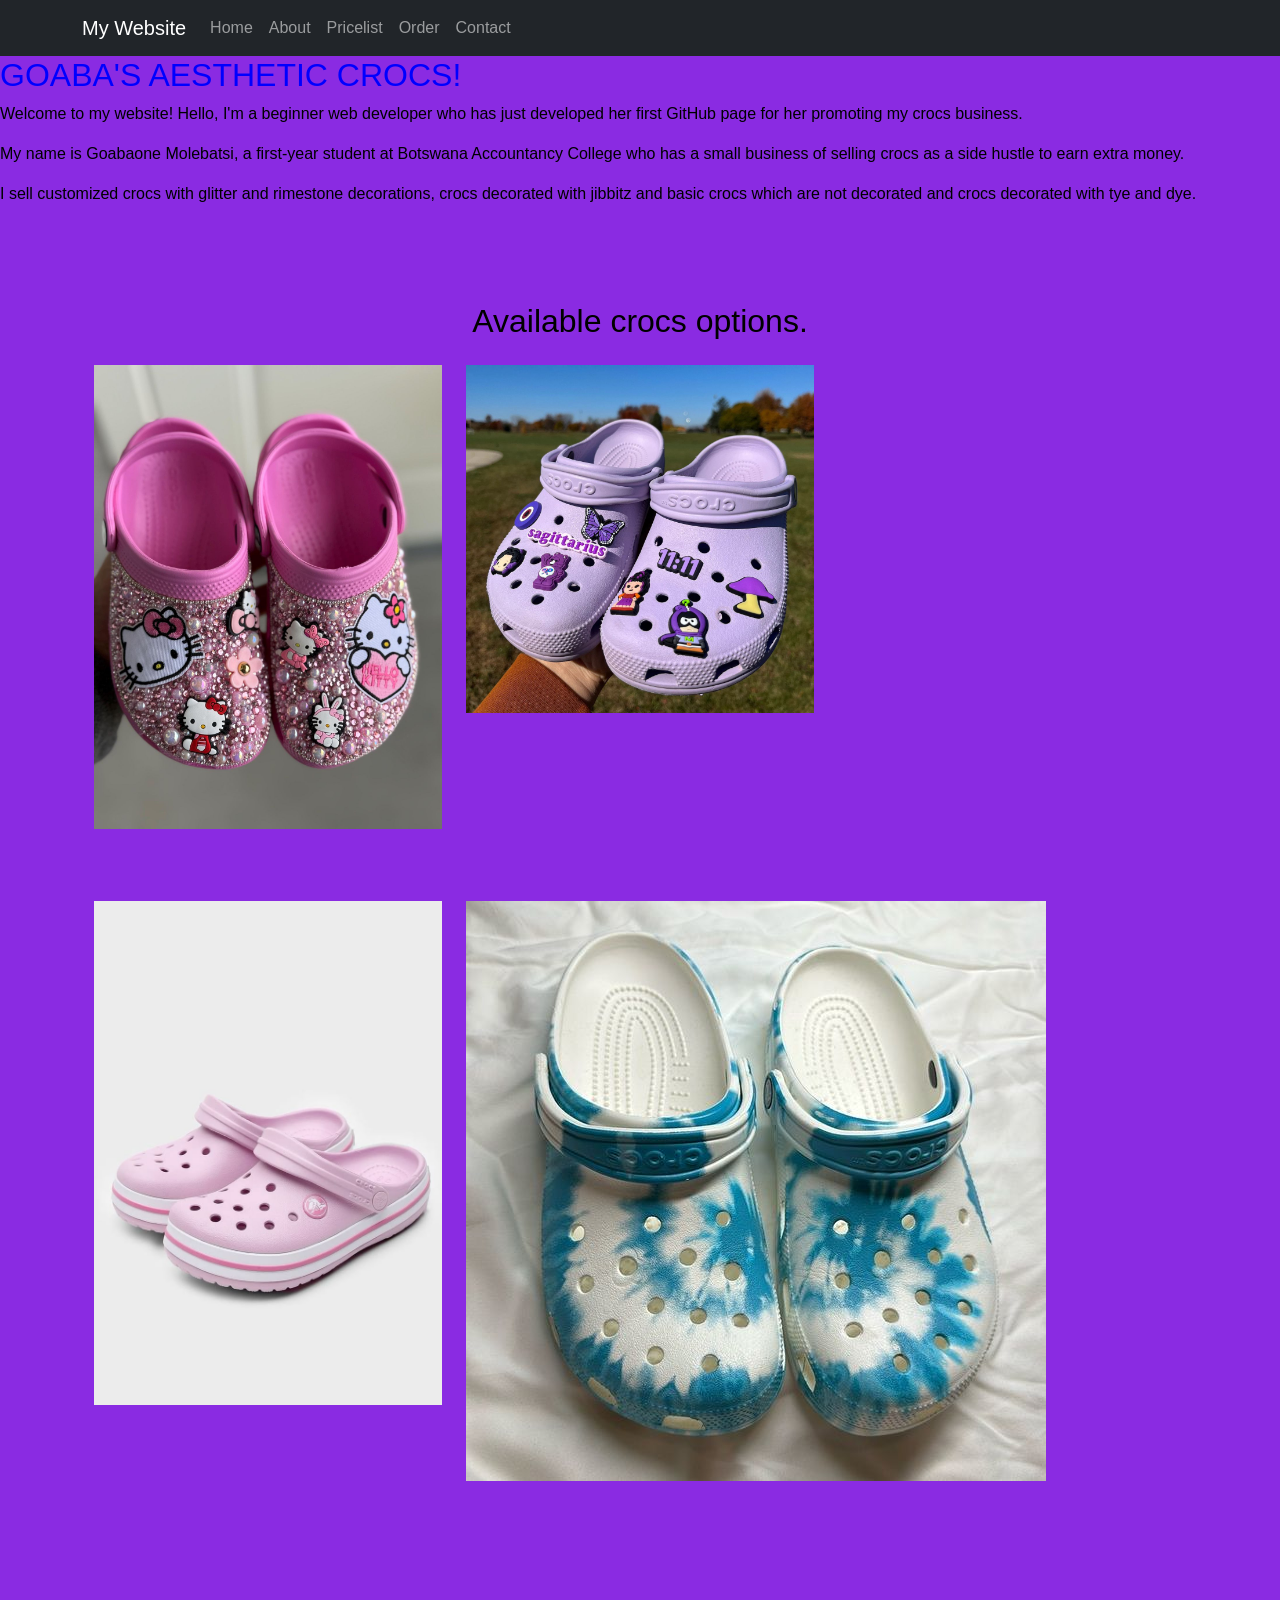
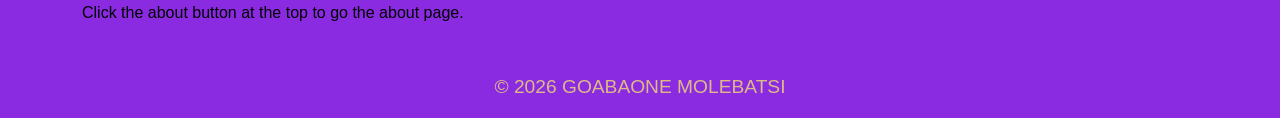
==== index.html @ 3a9e94fd "main" ====
<!DOCTYPE html>
<html lang="en">
<head>
    <meta charset="UTF-8">
    <meta name="viewport" content="width=device-width, initial-scale=1.0">
    <title>My Website</title>
    
     <!-- Bootstrap CSS -->
    <link href="https://cdn.jsdelivr.net/npm/bootstrap@5.3.0/dist/css/bootstrap.min.css" rel="stylesheet">
    <!-- Custom CSS -->

    <link rel="stylesheet" href="styles.css">
</head>
<body>
    <body style="background-color: blueviolet; color: rgb(0, 0, 0); font-family: Arial;">

    <header>
        <nav class="navbar navbar-expand-lg navbar-dark bg-dark">
            <div class="container">
                <a class="navbar-brand" href="index.html">My Website</a>
                <button class="navbar-toggler" type="button" data-bs-toggle="collapse" data-bs-target="#navbarNav">
                    <span class="navbar-toggler-icon"></span>
                </button>
                <div class="collapse navbar-collapse" id="navbarNav">
                    <ul class="navbar-nav">
                        <li class="nav-item">
                            <a class="nav-link" href="index.html">Home</a>
                        </li>
                        <li class="nav-item">
                            <a class="nav-link" href="about.html">About</a>
                        </li>
                        <li class="nav-item">
                            <a class="nav-link" href="table.html">Pricelist</a>
                        <li class="nav-item">
                            <a class="nav-link" href="order.html">Order</a>
                        </li>
                        <li class="nav-item">
                            <a class="nav-link" href="contact.html">Contact</a>
                        </li>
                    </ul>
                </div>
            </div>
        </nav>
    </header>

    <main>
        <h1 style="color:blue; font-size:xx-large; text-align: left;">GOABA'S AESTHETIC CROCS!</h1>
        <p>Welcome to my website! Hello, I'm a beginner web developer who has just developed her first GitHub page for her promoting my crocs business.</p>
        <p>My name is Goabaone Molebatsi, a first-year student at Botswana Accountancy College who has a small business of selling crocs as a side hustle to earn extra money.</p>
        <p>I sell customized crocs with glitter and rimestone decorations, crocs decorated with jibbitz and basic crocs which are not decorated and crocs decorated with tye and dye.</p>
    </main>
    <main class="container my-5">
        <div class="hero-section text-center text-white d-flex align-items-center justify-content-center">
            <div class="container">
                </div>
                 </div>
                <div class="container my-5">
                    <h2 class="text-center mb-4">Available crocs options.</h2>
                    <div class="row">
                        <div class="col-md-4 mb-4">
                            <img src="Customized crocs.jpg" alt="Customized Crocs" class="img-fluid">
                            </div>
                        <div class="col-md-4 mb-4">
                            <img src="722cf4ba676f2f184f27ca4ed81930cd.jpg" alt="decorated crocs with jibbitz" class="img-fluid">
                            </div>
                <div class="container my-5">
                        <div class="row">
                            <div class="col-md-4 mb-4">
                             <img src="34acb5b79af46b567a6982471aa55045.jpg" alt="basic crocs without decoration" class="img-fluid">
                            </div>
                            <div class="col-md mb-4">
                                <img src="tye and dye 4.jpg" alt="tye and dye crocs" class="img-fluid">
                            </div>
                              </div>
                </div>
            </div>
        </div>
        <p>Click the about button at the top to go the about page.</p>
    </main>
    <footer style="color: burlywood; font-size: larger; text-align: center;">
        <p>&copy; 2026 GOABAONE MOLEBATSI</p>
    </footer>
        <!-- Your content goes here -->

    <!-- Bootstrap JS and dependencies -->
    <script src="https://cdn.jsdelivr.net/npm/@popperjs/core@2.11.6/dist/umd/popper.min.js"></script>
    <script src="https://cdn.jsdelivr.net/npm/bootstrap@5.3.0/dist/js/bootstrap.min.js"></script>
</body>
</html>
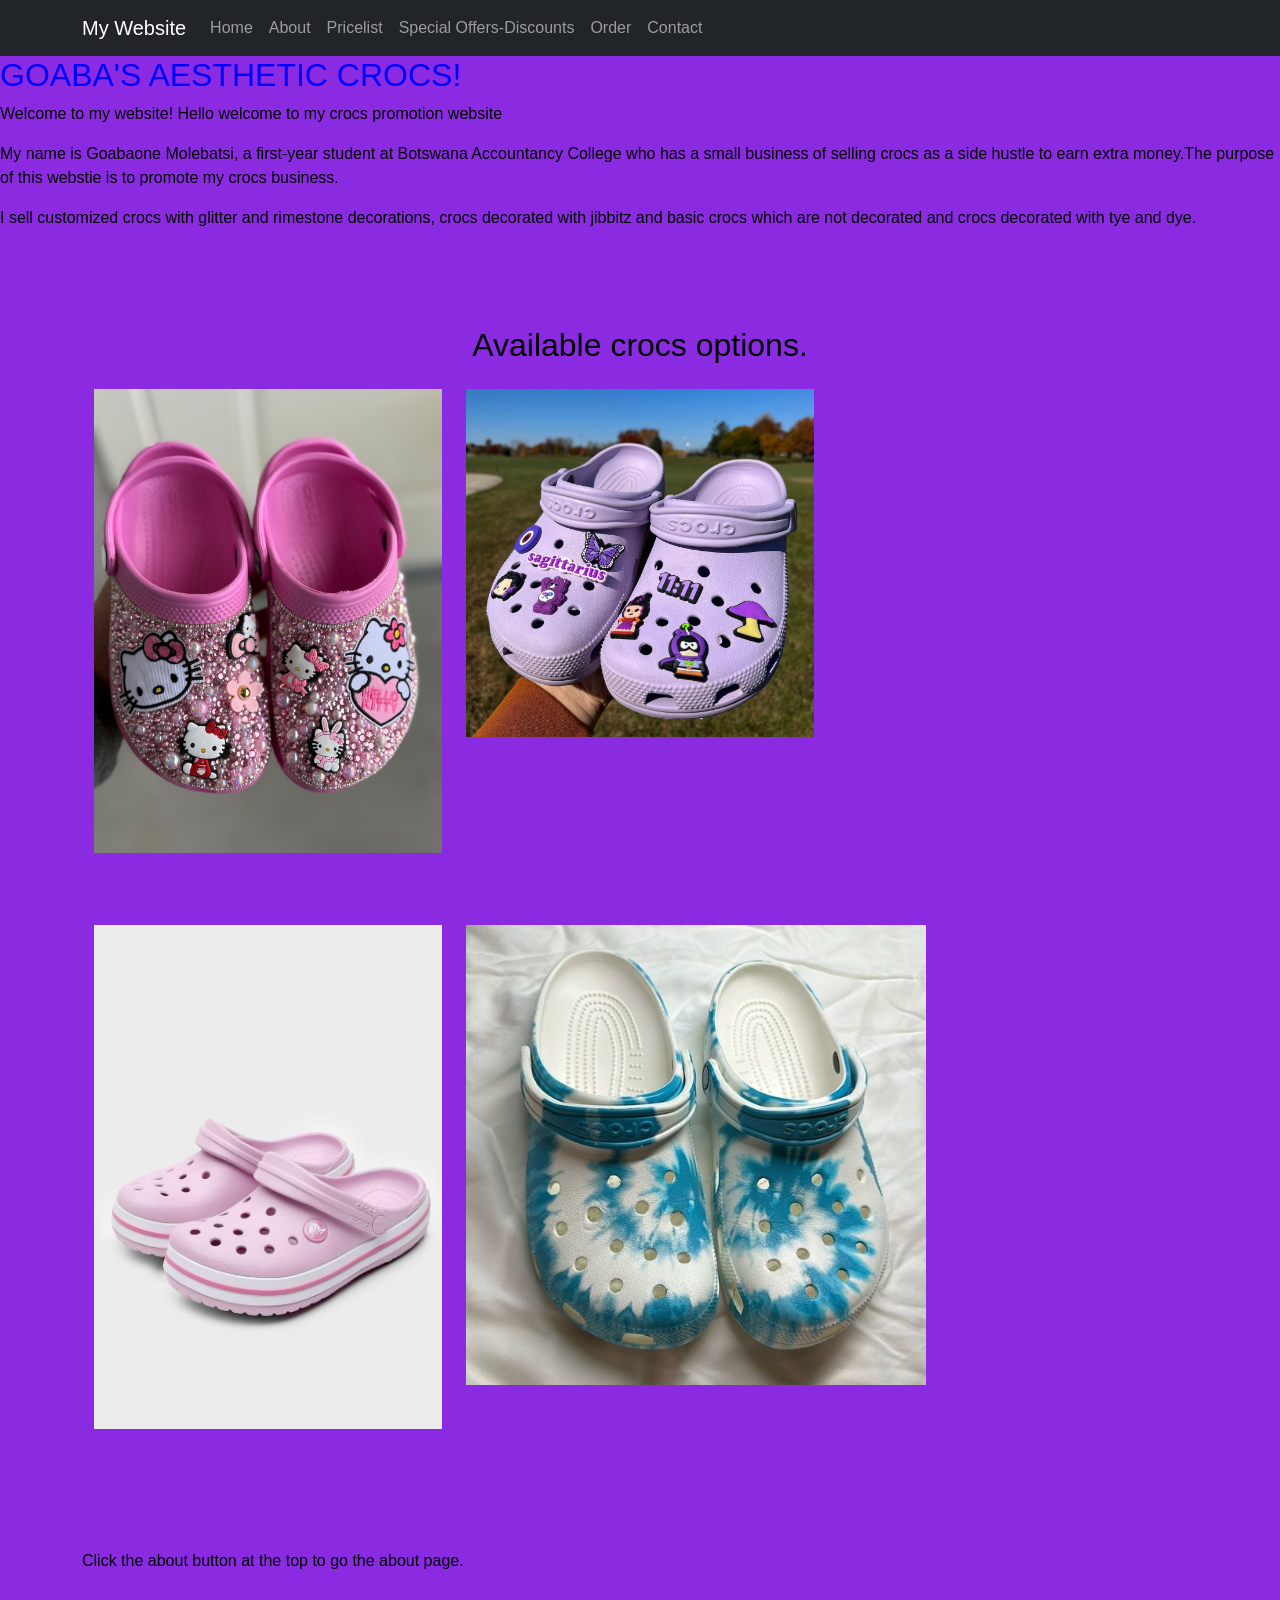
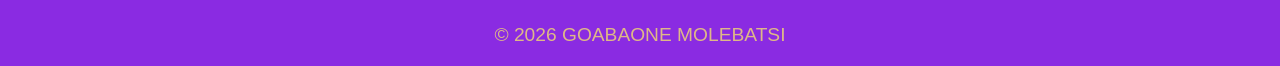
==== commit 9390a260: "main" ====
--- a/index.html
+++ b/index.html
@@ -31,6 +31,9 @@
                         </li>
                         <li class="nav-item">
                             <a class="nav-link" href="table.html">Pricelist</a>
+                        </li>
+                        <li class="nav-item">
+                            <a class="nav-link" href="discount.html">Special Offers-Discounts</a>
                         <li class="nav-item">
                             <a class="nav-link" href="order.html">Order</a>
                         </li>
@@ -45,8 +48,8 @@
 
     <main>
         <h1 style="color:blue; font-size:xx-large; text-align: left;">GOABA'S AESTHETIC CROCS!</h1>
-        <p>Welcome to my website! Hello, I'm a beginner web developer who has just developed her first GitHub page for her promoting my crocs business.</p>
-        <p>My name is Goabaone Molebatsi, a first-year student at Botswana Accountancy College who has a small business of selling crocs as a side hustle to earn extra money.</p>
+        <p>Welcome to my website! Hello welcome to my crocs promotion website</p>
+        <p>My name is Goabaone Molebatsi, a first-year student at Botswana Accountancy College who has a small business of selling crocs as a side hustle to earn extra money.The purpose of this webstie is to promote my crocs business.</p>
         <p>I sell customized crocs with glitter and rimestone decorations, crocs decorated with jibbitz and basic crocs which are not decorated and crocs decorated with tye and dye.</p>
     </main>
     <main class="container my-5">
@@ -58,18 +61,18 @@
                     <h2 class="text-center mb-4">Available crocs options.</h2>
                     <div class="row">
                         <div class="col-md-4 mb-4">
-                            <img src="Customized crocs.jpg" alt="Customized Crocs" class="img-fluid">
+                            <img src="Customized crocs.jpg" alt="Customized Crocs" class="img-fluid" width="460" height="300">
                             </div>
                         <div class="col-md-4 mb-4">
-                            <img src="722cf4ba676f2f184f27ca4ed81930cd.jpg" alt="decorated crocs with jibbitz" class="img-fluid">
+                            <img src="722cf4ba676f2f184f27ca4ed81930cd.jpg" alt="decorated crocs with jibbitz" class="img-fluid" width="460" height="300">
                             </div>
                 <div class="container my-5">
                         <div class="row">
                             <div class="col-md-4 mb-4">
-                             <img src="34acb5b79af46b567a6982471aa55045.jpg" alt="basic crocs without decoration" class="img-fluid">
+                             <img src="34acb5b79af46b567a6982471aa55045.jpg" alt="basic crocs without decoration" class="img-fluid" width="460" height="300">
                             </div>
                             <div class="col-md mb-4">
-                                <img src="tye and dye 4.jpg" alt="tye and dye crocs" class="img-fluid">
+                                <img src="tye and dye 4.jpg" alt="tye and dye crocs" class="img-fluid" width="460" height="300">
                             </div>
                               </div>
                 </div>
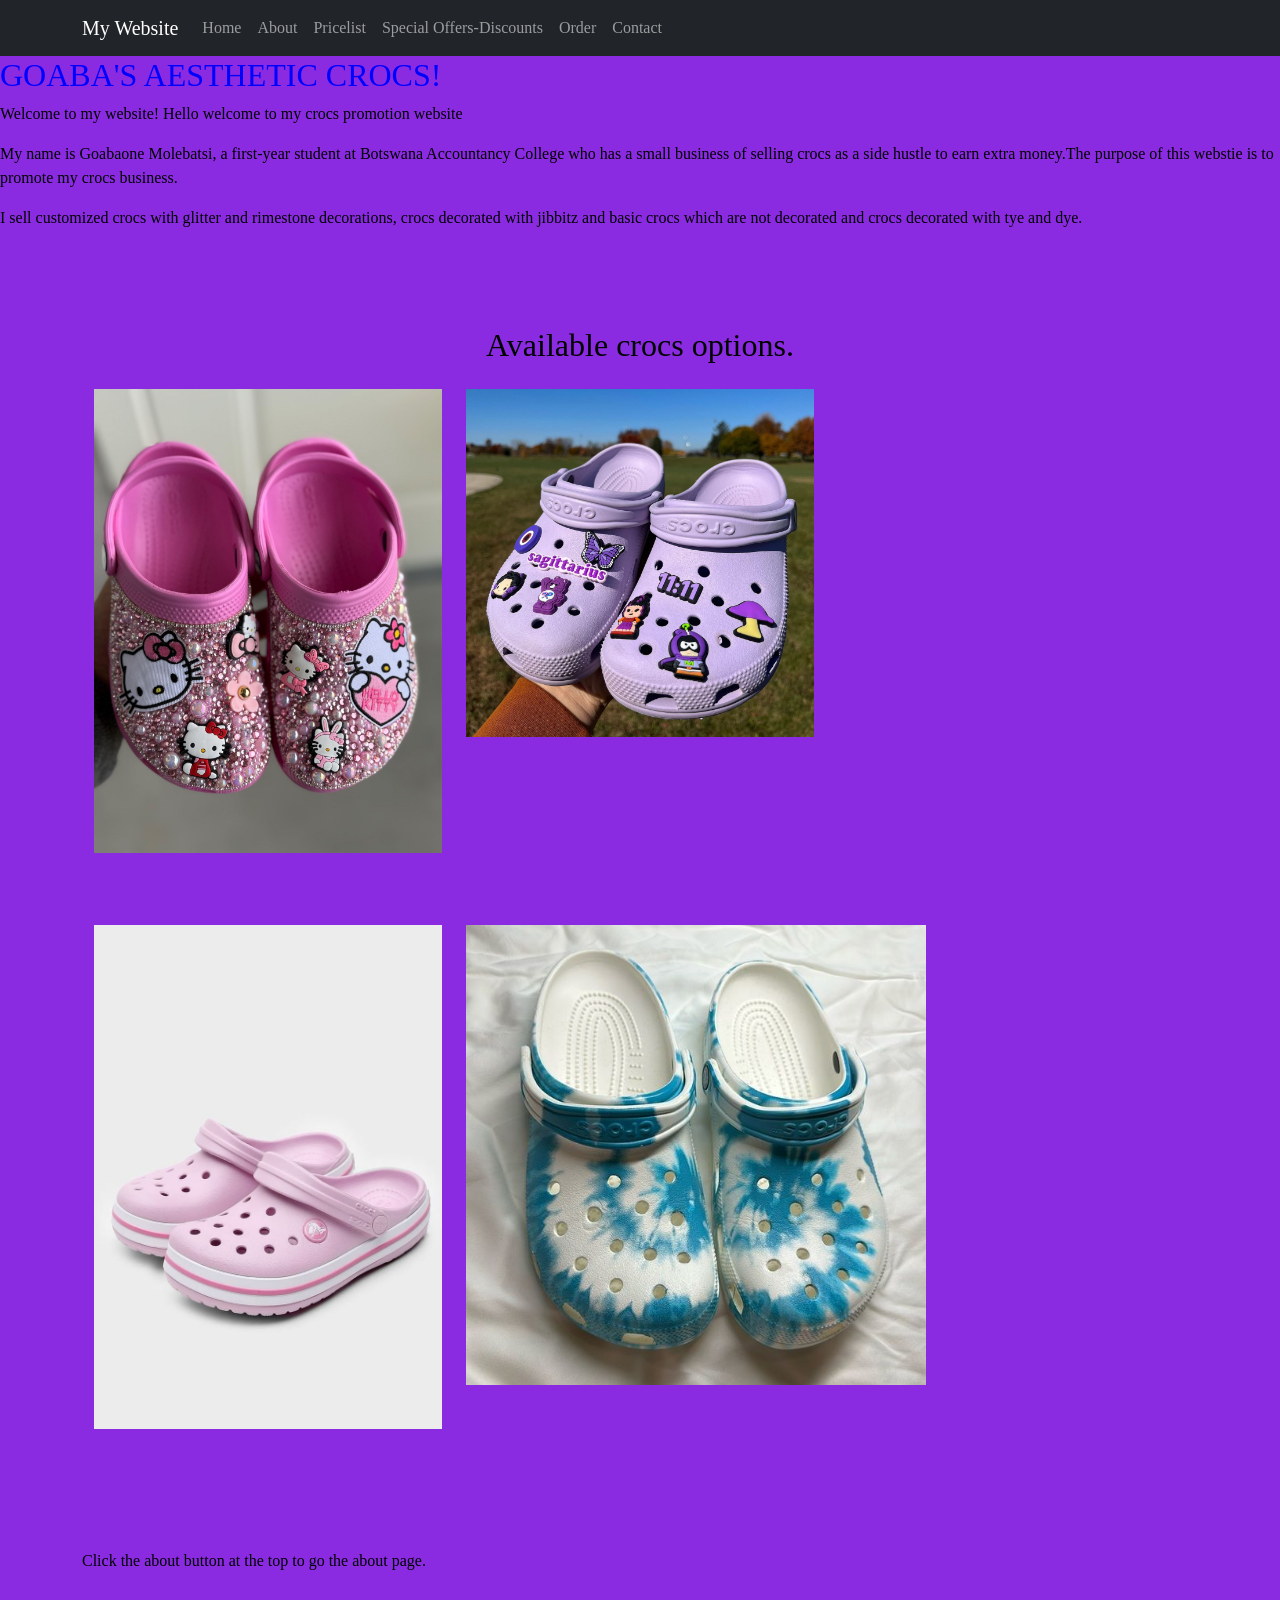
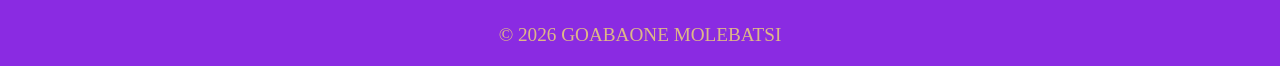
==== commit 44ff545e: "main" ====
--- a/index.html
+++ b/index.html
@@ -12,7 +12,6 @@
     <link rel="stylesheet" href="styles.css">
 </head>
 <body>
-    <body style="background-color: blueviolet; color: rgb(0, 0, 0); font-family: Arial;">
 
     <header>
         <nav class="navbar navbar-expand-lg navbar-dark bg-dark">
--- a/styles.css
+++ b/styles.css
@@ -0,0 +1,5 @@
+body{
+    font-family: "Times New Roman", serif;
+    background-color: blueviolet;
+    color: black;
+}
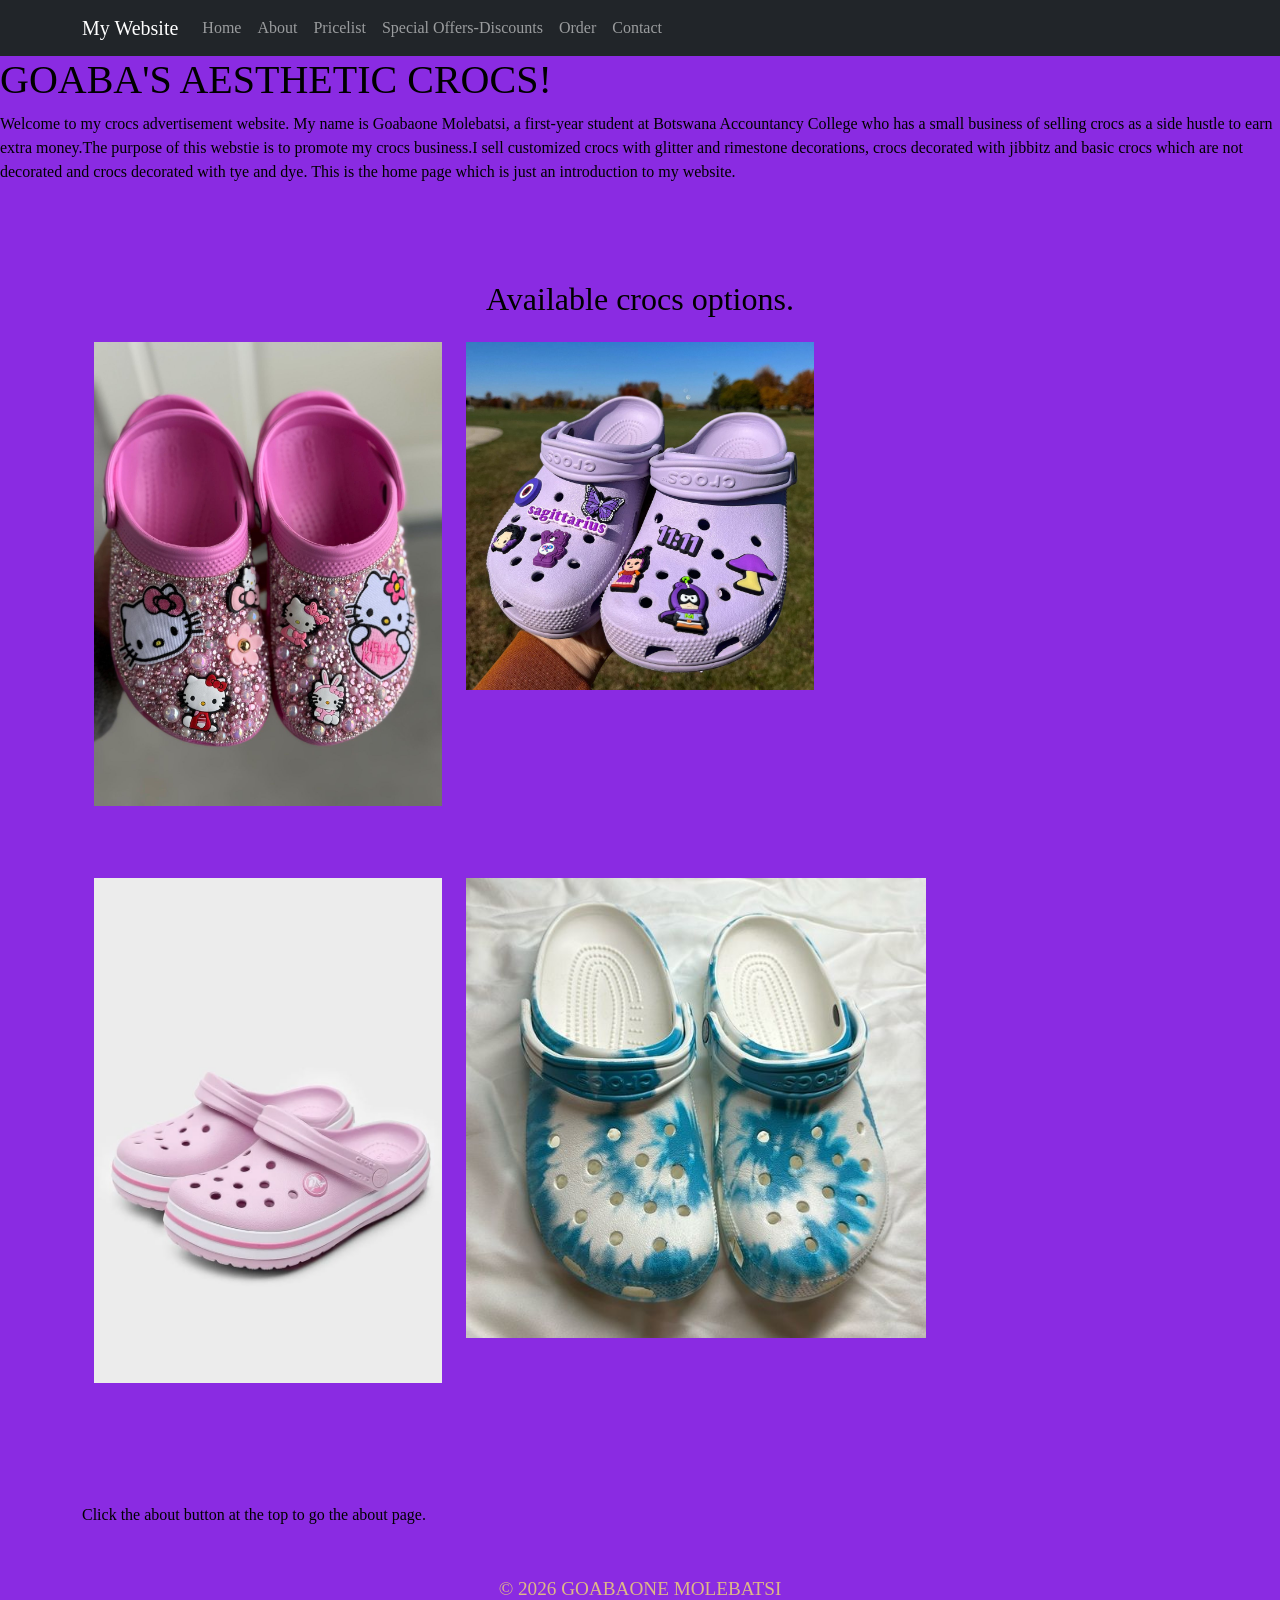
==== commit 4275d20c: "main" ====
--- a/index.html
+++ b/index.html
@@ -46,10 +46,8 @@
     </header>
 
     <main>
-        <h1 style="color:blue; font-size:xx-large; text-align: left;">GOABA'S AESTHETIC CROCS!</h1>
-        <p>Welcome to my website! Hello welcome to my crocs promotion website</p>
-        <p>My name is Goabaone Molebatsi, a first-year student at Botswana Accountancy College who has a small business of selling crocs as a side hustle to earn extra money.The purpose of this webstie is to promote my crocs business.</p>
-        <p>I sell customized crocs with glitter and rimestone decorations, crocs decorated with jibbitz and basic crocs which are not decorated and crocs decorated with tye and dye.</p>
+        <h1>GOABA'S AESTHETIC CROCS!</h1>
+        <p>Welcome to my crocs advertisement website. My name is Goabaone Molebatsi, a first-year student at Botswana Accountancy College who has a small business of selling crocs as a side hustle to earn extra money.The purpose of this webstie is to promote my crocs business.I sell customized crocs with glitter and rimestone decorations, crocs decorated with jibbitz and basic crocs which are not decorated and crocs decorated with tye and dye. This is the home page which is just an introduction to my website.</p>
     </main>
     <main class="container my-5">
         <div class="hero-section text-center text-white d-flex align-items-center justify-content-center">
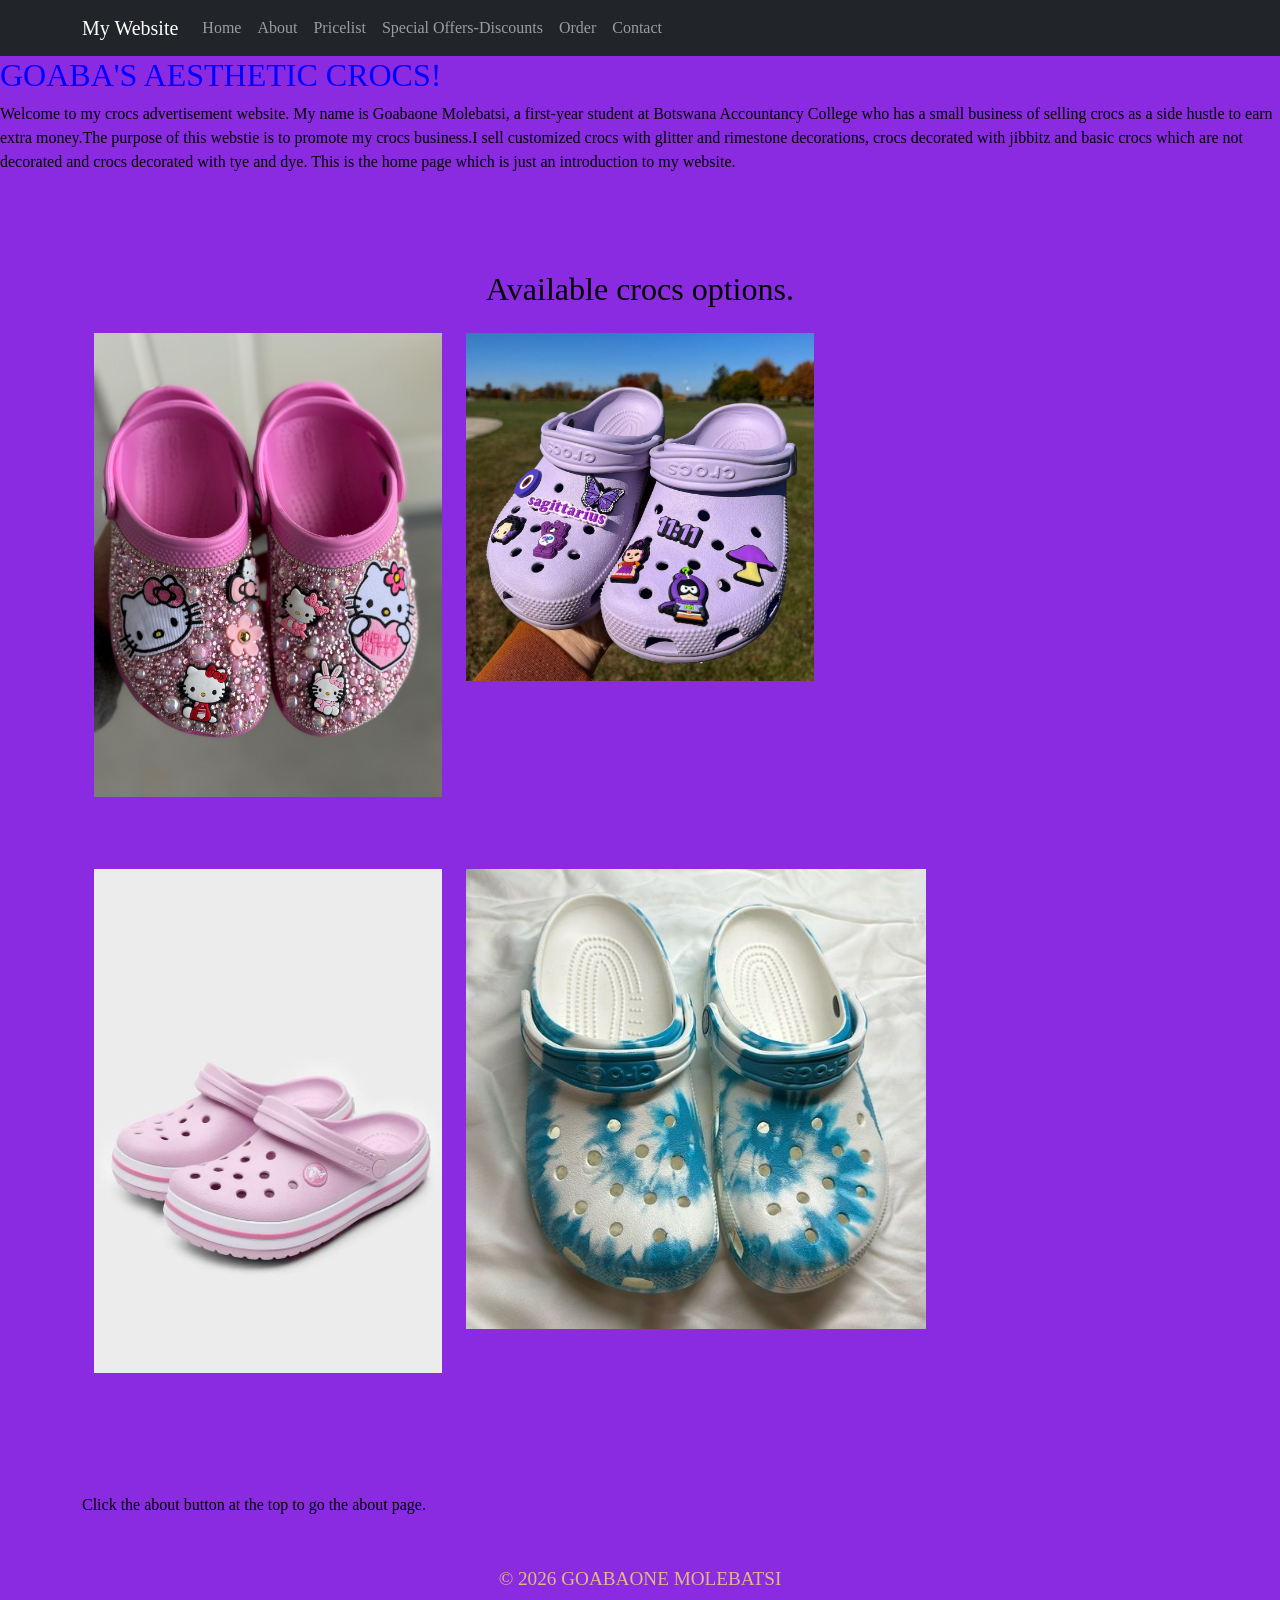
==== commit 8cd45b75: "main" ====
--- a/index.html
+++ b/index.html
@@ -46,7 +46,7 @@
     </header>
 
     <main>
-        <h1>GOABA'S AESTHETIC CROCS!</h1>
+        <h1 style="color: blue; font-size: xx-large; text-align: left;">GOABA'S AESTHETIC CROCS!</h1>
         <p>Welcome to my crocs advertisement website. My name is Goabaone Molebatsi, a first-year student at Botswana Accountancy College who has a small business of selling crocs as a side hustle to earn extra money.The purpose of this webstie is to promote my crocs business.I sell customized crocs with glitter and rimestone decorations, crocs decorated with jibbitz and basic crocs which are not decorated and crocs decorated with tye and dye. This is the home page which is just an introduction to my website.</p>
     </main>
     <main class="container my-5">
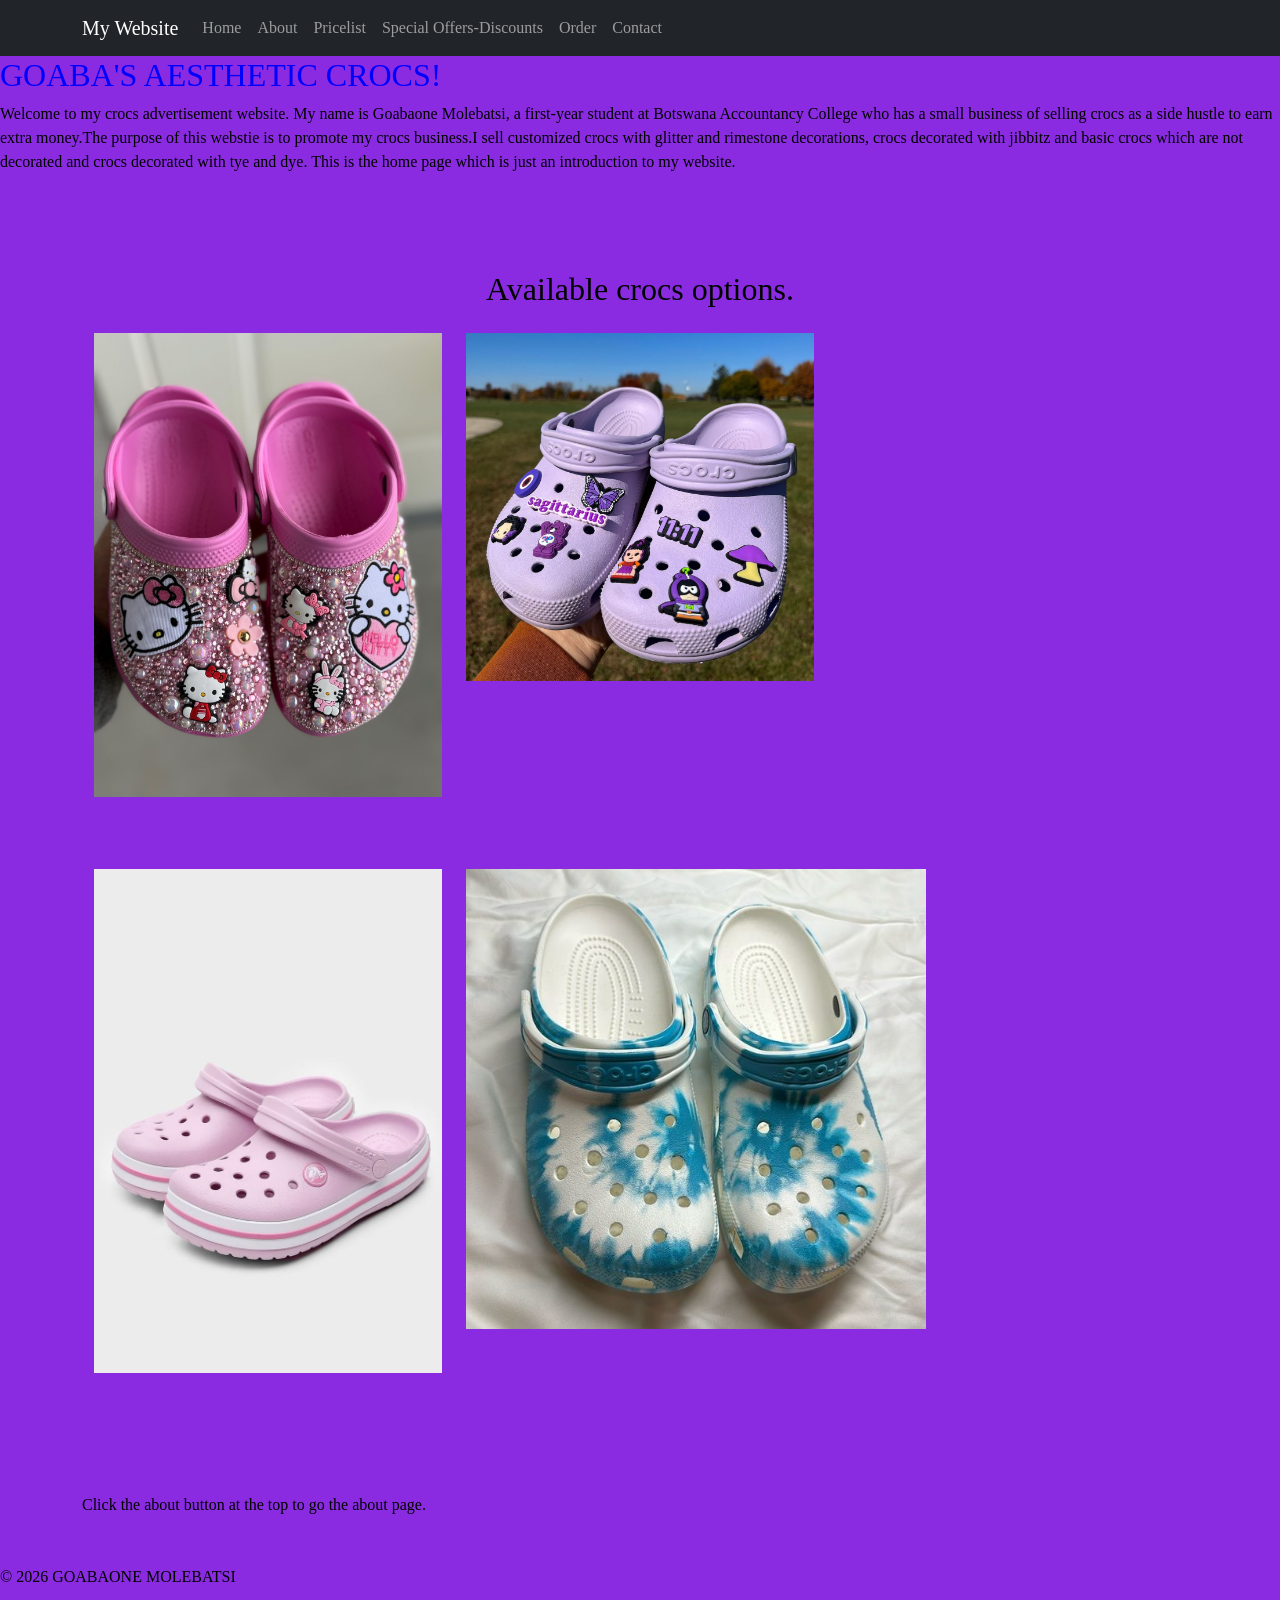
==== commit 4adf72d5: "main" ====
--- a/index.html
+++ b/index.html
@@ -77,7 +77,6 @@
         </div>
         <p>Click the about button at the top to go the about page.</p>
     </main>
-    <footer style="color: burlywood; font-size: larger; text-align: center;">
         <p>&copy; 2026 GOABAONE MOLEBATSI</p>
     </footer>
         <!-- Your content goes here -->
--- a/styles.css
+++ b/styles.css
@@ -3,3 +3,10 @@
     background-color: blueviolet;
     color: black;
 }
+footer{
+    background-color: black;
+    color: burlywood;
+    font-size: xx-large;
+    font-family:Georgia, 'Times New Roman', serif;
+    text-align: center;
+}
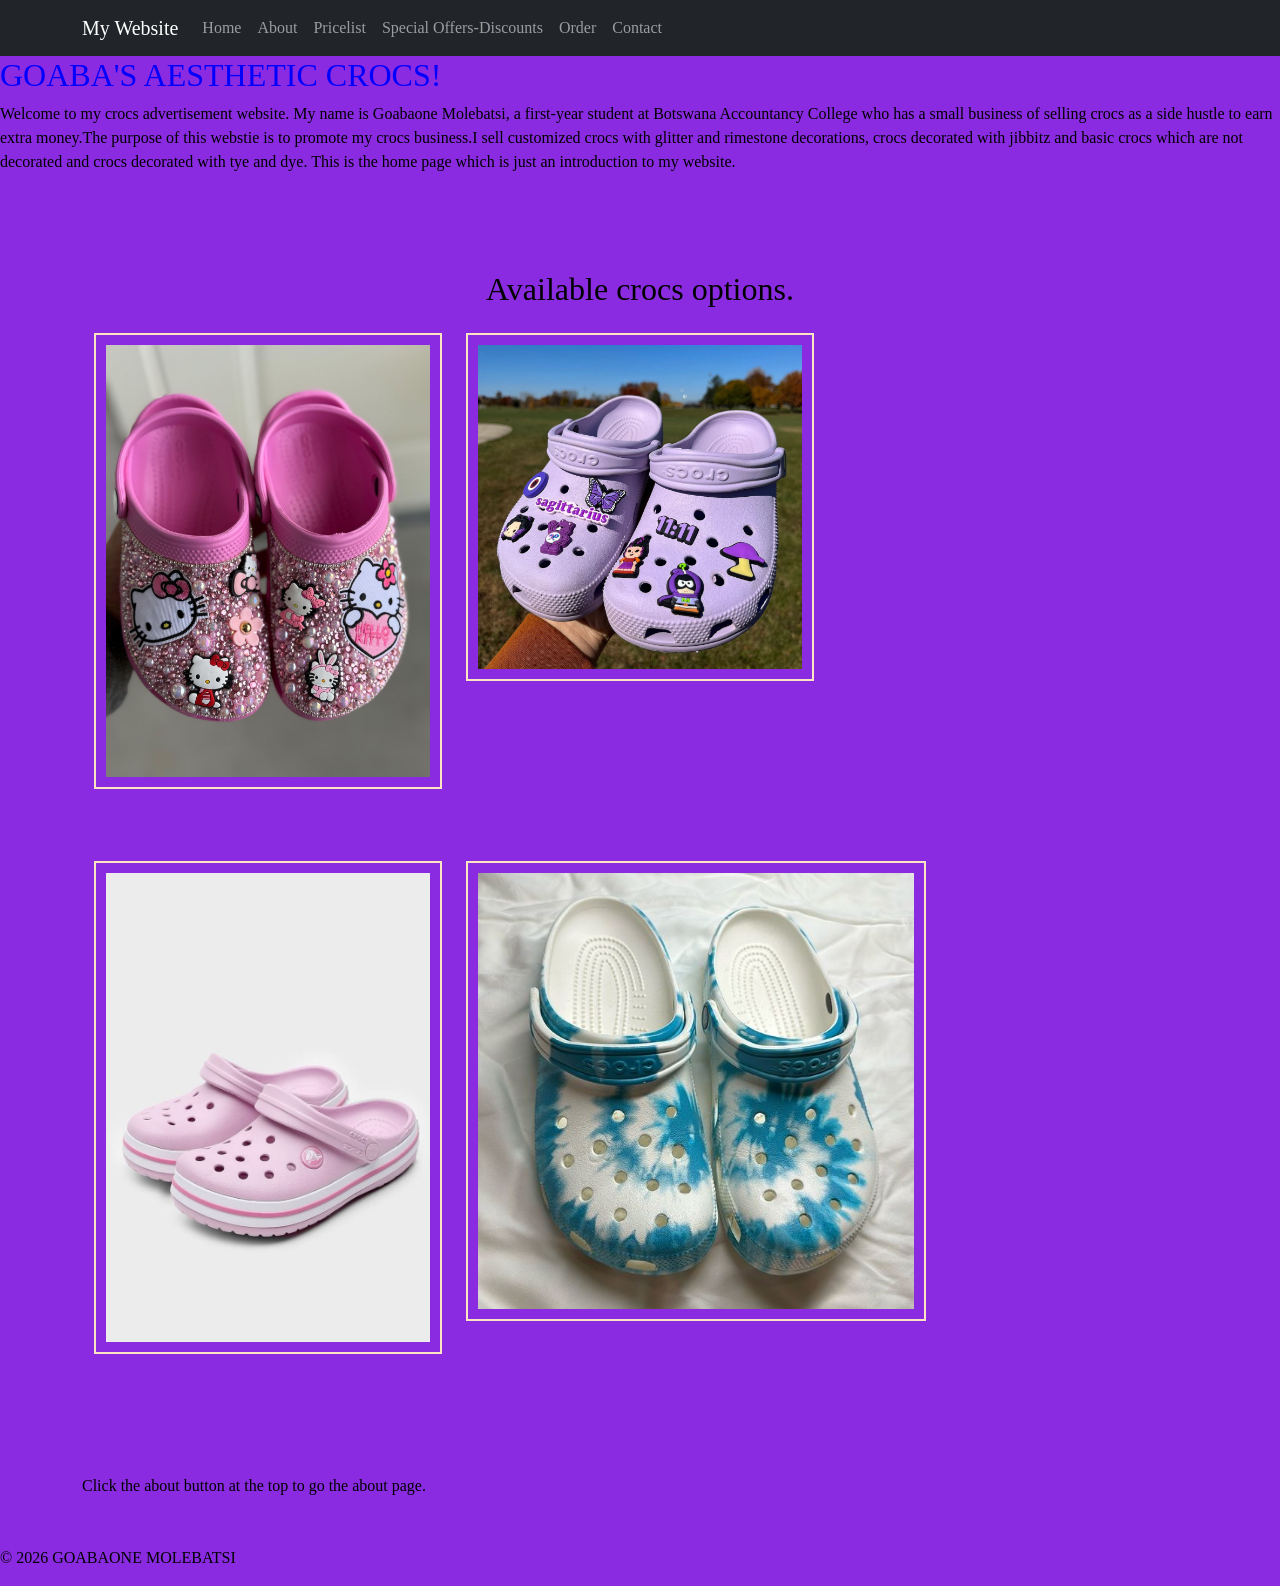
==== commit c39b9c16: "main" ====
--- a/index.html
+++ b/index.html
@@ -58,10 +58,10 @@
                     <h2 class="text-center mb-4">Available crocs options.</h2>
                     <div class="row">
                         <div class="col-md-4 mb-4">
-                            <img src="Customized crocs.jpg" alt="Customized Crocs" class="img-fluid" width="460" height="300">
+                            <img src="Customized crocs.jpg" alt="Customized Crocs" class="img-fluid" width="400px" height="300px">
                             </div>
                         <div class="col-md-4 mb-4">
-                            <img src="722cf4ba676f2f184f27ca4ed81930cd.jpg" alt="decorated crocs with jibbitz" class="img-fluid" width="460" height="300">
+                            <img src="722cf4ba676f2f184f27ca4ed81930cd.jpg" alt="decorated crocs with jibbitz" class="img-fluid" width="500px" height="400">
                             </div>
                 <div class="container my-5">
                         <div class="row">
--- a/styles.css
+++ b/styles.css
@@ -4,9 +4,12 @@
     color: black;
 }
 footer{
-    background-color: black;
     color: burlywood;
     font-size: xx-large;
     font-family:Georgia, 'Times New Roman', serif;
     text-align: center;
+}
+img{
+    padding: 10px;
+    border: 2px solid bisque;
 }
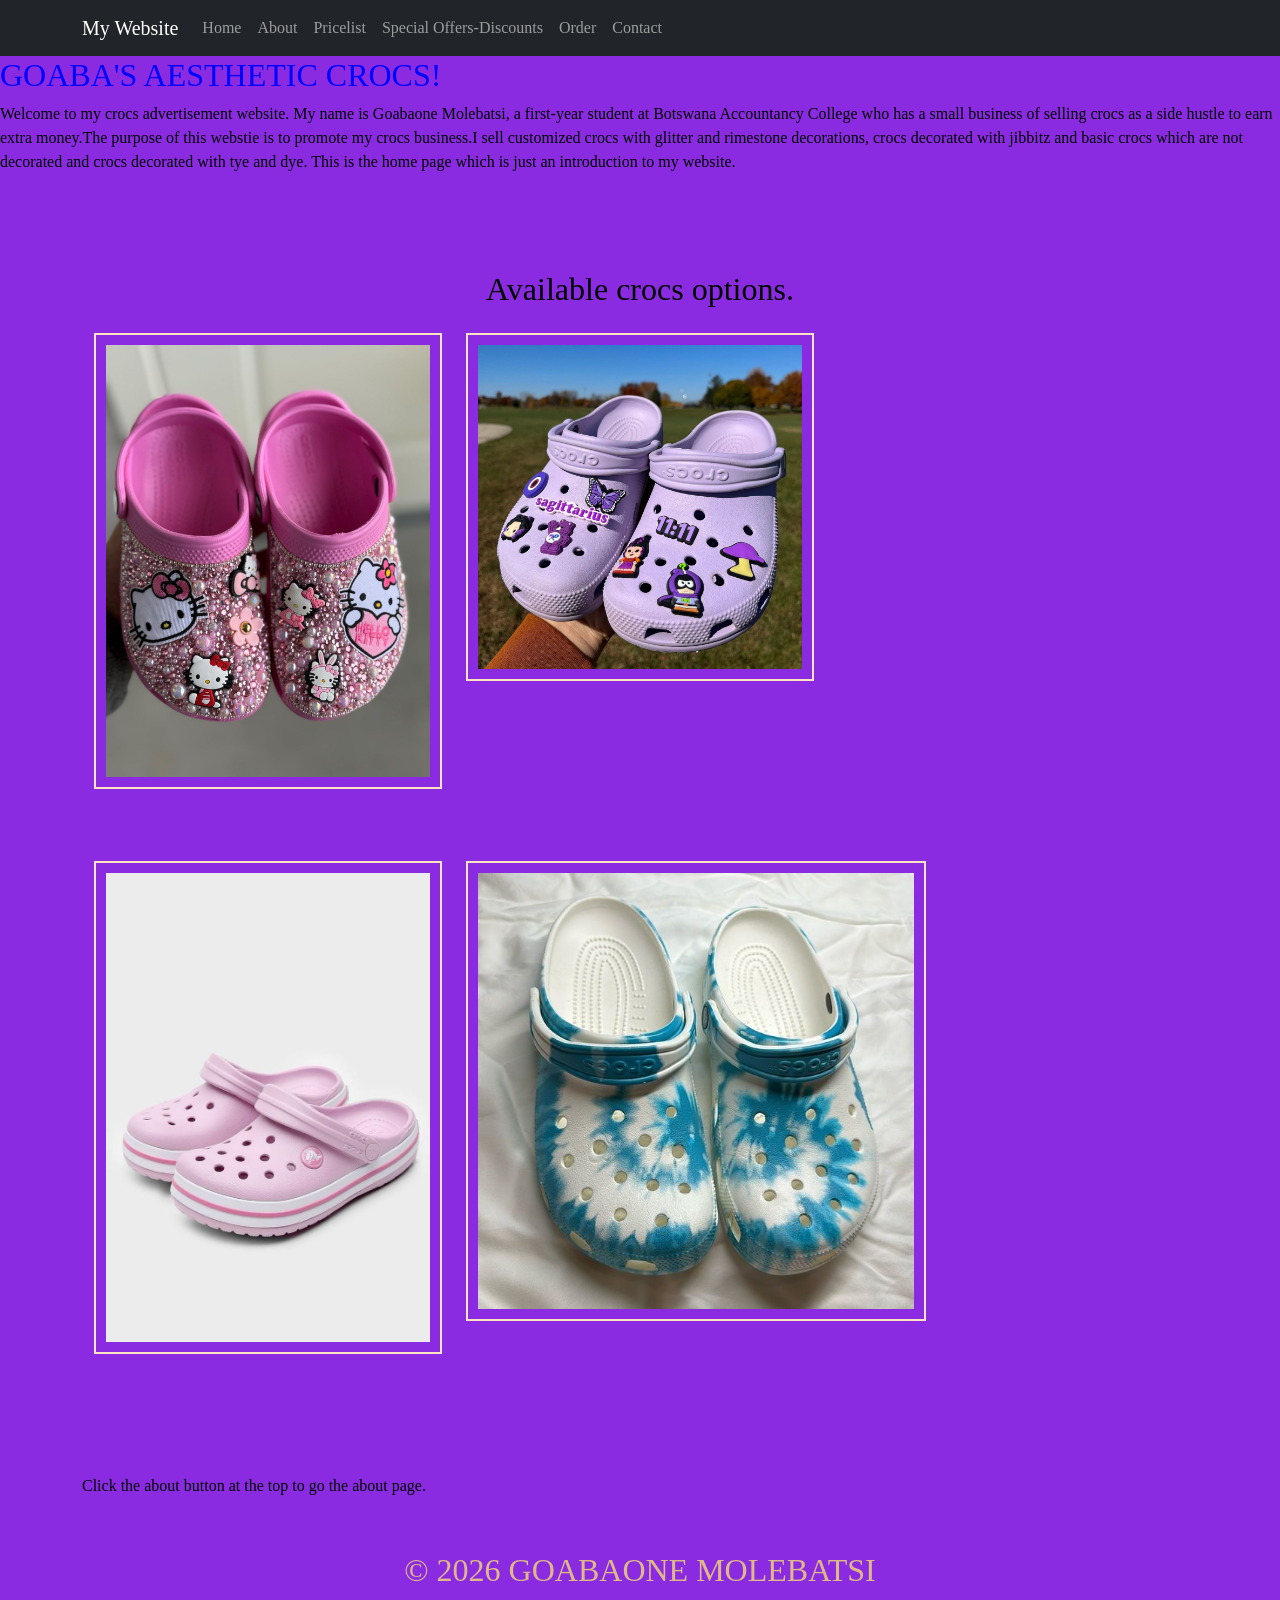
==== commit 68f1df16: "main Co-authored-by: Copilot <copilot@github.com>" ====
--- a/index.html
+++ b/index.html
@@ -48,7 +48,6 @@
     <main>
         <h1 style="color: blue; font-size: xx-large; text-align: left;">GOABA'S AESTHETIC CROCS!</h1>
         <p>Welcome to my crocs advertisement website. My name is Goabaone Molebatsi, a first-year student at Botswana Accountancy College who has a small business of selling crocs as a side hustle to earn extra money.The purpose of this webstie is to promote my crocs business.I sell customized crocs with glitter and rimestone decorations, crocs decorated with jibbitz and basic crocs which are not decorated and crocs decorated with tye and dye. This is the home page which is just an introduction to my website.</p>
-    </main>
     <main class="container my-5">
         <div class="hero-section text-center text-white d-flex align-items-center justify-content-center">
             <div class="container">
@@ -77,13 +76,14 @@
         </div>
         <p>Click the about button at the top to go the about page.</p>
     </main>
-        <p>&copy; 2026 GOABAONE MOLEBATSI</p>
-    </footer>
+    <footer>
+    <p>&copy; 2026 GOABAONE MOLEBATSI</p>
         <!-- Your content goes here -->
 
     <!-- Bootstrap JS and dependencies -->
     <script src="https://cdn.jsdelivr.net/npm/@popperjs/core@2.11.6/dist/umd/popper.min.js"></script>
     <script src="https://cdn.jsdelivr.net/npm/bootstrap@5.3.0/dist/js/bootstrap.min.js"></script>
+    </footer>
 </body>
 </html>
 
